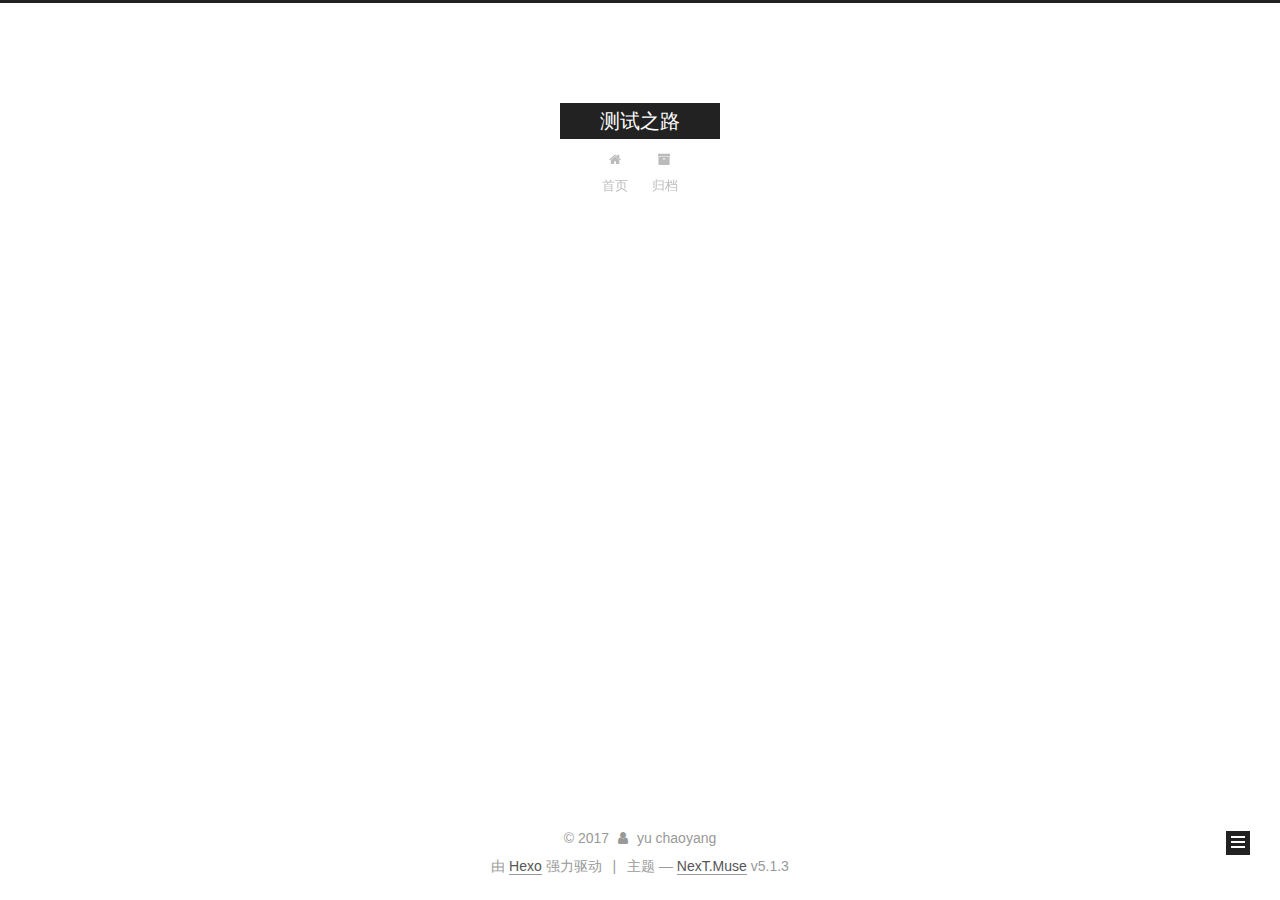
==== archives/index.html @ 09043f91 "Site updated: 2017-10-23 17:48:20" ====
<!DOCTYPE html>



  


<html class="theme-next muse use-motion" lang="zh-Hans">
<head>
  <meta charset="UTF-8"/>
<meta http-equiv="X-UA-Compatible" content="IE=edge" />
<meta name="viewport" content="width=device-width, initial-scale=1, maximum-scale=1"/>
<meta name="theme-color" content="#222">









<meta http-equiv="Cache-Control" content="no-transform" />
<meta http-equiv="Cache-Control" content="no-siteapp" />
















  
  
  <link href="/lib/fancybox/source/jquery.fancybox.css?v=2.1.5" rel="stylesheet" type="text/css" />







<link href="/lib/font-awesome/css/font-awesome.min.css?v=4.6.2" rel="stylesheet" type="text/css" />

<link href="/css/main.css?v=5.1.3" rel="stylesheet" type="text/css" />


  <link rel="apple-touch-icon" sizes="180x180" href="/images/apple-touch-icon-next.png?v=5.1.3">


  <link rel="icon" type="image/png" sizes="32x32" href="/images/favicon-32x32-next.png?v=5.1.3">


  <link rel="icon" type="image/png" sizes="16x16" href="/images/favicon-16x16-next.png?v=5.1.3">


  <link rel="mask-icon" href="/images/logo.svg?v=5.1.3" color="#222">





  <meta name="keywords" content="Hexo, NexT" />










<meta property="og:type" content="website">
<meta property="og:title" content="测试之路">
<meta property="og:url" content="https://ychaoyang.github.io/archives/index.html">
<meta property="og:site_name" content="测试之路">
<meta property="og:locale" content="zh-Hans">
<meta name="twitter:card" content="summary">
<meta name="twitter:title" content="测试之路">



<script type="text/javascript" id="hexo.configurations">
  var NexT = window.NexT || {};
  var CONFIG = {
    root: '/',
    scheme: 'Muse',
    version: '5.1.3',
    sidebar: {"position":"left","display":"post","offset":12,"b2t":false,"scrollpercent":false,"onmobile":false},
    fancybox: true,
    tabs: true,
    motion: {"enable":true,"async":false,"transition":{"post_block":"fadeIn","post_header":"slideDownIn","post_body":"slideDownIn","coll_header":"slideLeftIn","sidebar":"slideUpIn"}},
    duoshuo: {
      userId: '0',
      author: '博主'
    },
    algolia: {
      applicationID: '',
      apiKey: '',
      indexName: '',
      hits: {"per_page":10},
      labels: {"input_placeholder":"Search for Posts","hits_empty":"We didn't find any results for the search: ${query}","hits_stats":"${hits} results found in ${time} ms"}
    }
  };
</script>



  <link rel="canonical" href="https://ychaoyang.github.io/archives/"/>





  <title>归档 | 测试之路</title>
  








</head>

<body itemscope itemtype="http://schema.org/WebPage" lang="zh-Hans">

  
  
    
  

  <div class="container sidebar-position-left page-archive">
    <div class="headband"></div>

    <header id="header" class="header" itemscope itemtype="http://schema.org/WPHeader">
      <div class="header-inner"><div class="site-brand-wrapper">
  <div class="site-meta ">
    

    <div class="custom-logo-site-title">
      <a href="/"  class="brand" rel="start">
        <span class="logo-line-before"><i></i></span>
        <span class="site-title">测试之路</span>
        <span class="logo-line-after"><i></i></span>
      </a>
    </div>
      
        <p class="site-subtitle"></p>
      
  </div>

  <div class="site-nav-toggle">
    <button>
      <span class="btn-bar"></span>
      <span class="btn-bar"></span>
      <span class="btn-bar"></span>
    </button>
  </div>
</div>

<nav class="site-nav">
  

  
    <ul id="menu" class="menu">
      
        
        <li class="menu-item menu-item-home">
          <a href="/" rel="section">
            
              <i class="menu-item-icon fa fa-fw fa-home"></i> <br />
            
            首页
          </a>
        </li>
      
        
        <li class="menu-item menu-item-archives">
          <a href="/archives/" rel="section">
            
              <i class="menu-item-icon fa fa-fw fa-archive"></i> <br />
            
            归档
          </a>
        </li>
      

      
    </ul>
  

  
</nav>



 </div>
    </header>

    <main id="main" class="main">
      <div class="main-inner">
        <div class="content-wrap">
          <div id="content" class="content">
            

  
  
  
  <div class="post-block archive">
    <div id="posts" class="posts-collapse">
      <span class="archive-move-on"></span>

      <span class="archive-page-counter">
        
        
        
          
        
        嗯..! 目前共计 1 篇日志。 继续努力。
      </span>

      

        
        
        

        
          
          <div class="collection-title">
            <h1 class="archive-year" id="archive-year-2017">2017</h1>
          </div>
        
        

        

  <article class="post post-type-normal" itemscope itemtype="http://schema.org/Article">
    <header class="post-header">

      <h2 class="post-title">
        
            <a class="post-title-link" href="/2017/10/23/README/" itemprop="url">
              
                <span itemprop="name">AutoTest自动化测试框架</span>
              
            </a>
        
      </h2>

      <div class="post-meta">
        <time class="post-time" itemprop="dateCreated"
              datetime="2017-10-23T16:15:32+08:00"
              content="2017-10-23" >
          10-23
        </time>
      </div>

    </header>
  </article>



      

    </div>
  </div>
  
  
  

  



          </div>
          


          

        </div>
        
          
  
  <div class="sidebar-toggle">
    <div class="sidebar-toggle-line-wrap">
      <span class="sidebar-toggle-line sidebar-toggle-line-first"></span>
      <span class="sidebar-toggle-line sidebar-toggle-line-middle"></span>
      <span class="sidebar-toggle-line sidebar-toggle-line-last"></span>
    </div>
  </div>

  <aside id="sidebar" class="sidebar">
    
    <div class="sidebar-inner">

      

      

      <section class="site-overview-wrap sidebar-panel sidebar-panel-active">
        <div class="site-overview">
          <div class="site-author motion-element" itemprop="author" itemscope itemtype="http://schema.org/Person">
            
              <p class="site-author-name" itemprop="name">yu chaoyang</p>
              <p class="site-description motion-element" itemprop="description"></p>
          </div>

          <nav class="site-state motion-element">

            
              <div class="site-state-item site-state-posts">
              
                <a href="/archives/">
              
                  <span class="site-state-item-count">1</span>
                  <span class="site-state-item-name">日志</span>
                </a>
              </div>
            

            

            

          </nav>

          

          <div class="links-of-author motion-element">
            
          </div>

          
          

          
          

          

        </div>
      </section>

      

      

    </div>
  </aside>


        
      </div>
    </main>

    <footer id="footer" class="footer">
      <div class="footer-inner">
        <div class="copyright">&copy; <span itemprop="copyrightYear">2017</span>
  <span class="with-love">
    <i class="fa fa-user"></i>
  </span>
  <span class="author" itemprop="copyrightHolder">yu chaoyang</span>

  
</div>


  <div class="powered-by">由 <a class="theme-link" target="_blank" href="https://hexo.io">Hexo</a> 强力驱动</div>



  <span class="post-meta-divider">|</span>



  <div class="theme-info">主题 &mdash; <a class="theme-link" target="_blank" href="https://github.com/iissnan/hexo-theme-next">NexT.Muse</a> v5.1.3</div>




        







        
      </div>
    </footer>

    
      <div class="back-to-top">
        <i class="fa fa-arrow-up"></i>
        
      </div>
    

    

  </div>

  

<script type="text/javascript">
  if (Object.prototype.toString.call(window.Promise) !== '[object Function]') {
    window.Promise = null;
  }
</script>









  












  
  
    <script type="text/javascript" src="/lib/jquery/index.js?v=2.1.3"></script>
  

  
  
    <script type="text/javascript" src="/lib/fastclick/lib/fastclick.min.js?v=1.0.6"></script>
  

  
  
    <script type="text/javascript" src="/lib/jquery_lazyload/jquery.lazyload.js?v=1.9.7"></script>
  

  
  
    <script type="text/javascript" src="/lib/velocity/velocity.min.js?v=1.2.1"></script>
  

  
  
    <script type="text/javascript" src="/lib/velocity/velocity.ui.min.js?v=1.2.1"></script>
  

  
  
    <script type="text/javascript" src="/lib/fancybox/source/jquery.fancybox.pack.js?v=2.1.5"></script>
  


  


  <script type="text/javascript" src="/js/src/utils.js?v=5.1.3"></script>

  <script type="text/javascript" src="/js/src/motion.js?v=5.1.3"></script>



  
  

  

  


  <script type="text/javascript" src="/js/src/bootstrap.js?v=5.1.3"></script>



  


  




	





  





  












  





  

  

  
  

  

  

  

</body>
</html>
---- css/main.css ----
/* normalize.css v3.0.2 | MIT License | git.io/normalize */
html {
  font-family: sans-serif; /* 1 */
  -ms-text-size-adjust: 100%; /* 2 */
  -webkit-text-size-adjust: 100%; /* 2 */
}
body {
  margin: 0;
}
article,
aside,
details,
figcaption,
figure,
footer,
header,
hgroup,
main,
menu,
nav,
section,
summary {
  display: block;
}
audio,
canvas,
progress,
video {
  display: inline-block; /* 1 */
  vertical-align: baseline; /* 2 */
}
audio:not([controls]) {
  display: none;
  height: 0;
}
[hidden],
template {
  display: none;
}
a {
  background-color: transparent;
}
a:active,
a:hover {
  outline: 0;
}
abbr[title] {
  border-bottom: 1px dotted;
}
b,
strong {
  font-weight: bold;
}
dfn {
  font-style: italic;
}
h1 {
  font-size: 2em;
  margin: 0.67em 0;
}
mark {
  background: #ff0;
  color: #000;
}
small {
  font-size: 80%;
}
sub,
sup {
  font-size: 75%;
  line-height: 0;
  position: relative;
  vertical-align: baseline;
}
sup {
  top: -0.5em;
}
sub {
  bottom: -0.25em;
}
img {
  border: 0;
}
svg:not(:root) {
  overflow: hidden;
}
figure {
  margin: 1em 40px;
}
hr {
  -moz-box-sizing: content-box;
  box-sizing: content-box;
  height: 0;
}
pre {
  overflow: auto;
}
code,
kbd,
pre,
samp {
  font-family: monospace, monospace;
  font-size: 1em;
}
button,
input,
optgroup,
select,
textarea {
  color: inherit; /* 1 */
  font: inherit; /* 2 */
  margin: 0; /* 3 */
}
button {
  overflow: visible;
}
button,
select {
  text-transform: none;
}
button,
html input[type="button"],
input[type="reset"],
input[type="submit"] {
  -webkit-appearance: button; /* 2 */
  cursor: pointer; /* 3 */
}
button[disabled],
html input[disabled] {
  cursor: default;
}
button::-moz-focus-inner,
input::-moz-focus-inner {
  border: 0;
  padding: 0;
}
input {
  line-height: normal;
}
input[type="checkbox"],
input[type="radio"] {
  box-sizing: border-box; /* 1 */
  padding: 0; /* 2 */
}
input[type="number"]::-webkit-inner-spin-button,
input[type="number"]::-webkit-outer-spin-button {
  height: auto;
}
input[type="search"] {
  -webkit-appearance: textfield; /* 1 */
  -moz-box-sizing: content-box;
  -webkit-box-sizing: content-box; /* 2 */
  box-sizing: content-box;
}
input[type="search"]::-webkit-search-cancel-button,
input[type="search"]::-webkit-search-decoration {
  -webkit-appearance: none;
}
fieldset {
  border: 1px solid #c0c0c0;
  margin: 0 2px;
  padding: 0.35em 0.625em 0.75em;
}
legend {
  border: 0; /* 1 */
  padding: 0; /* 2 */
}
textarea {
  overflow: auto;
}
optgroup {
  font-weight: bold;
}
table {
  border-collapse: collapse;
  border-spacing: 0;
}
td,
th {
  padding: 0;
}
::selection {
  background: #262a30;
  color: #fff;
}
body {
  position: relative;
  font-family: 'Lato', "PingFang SC", "Microsoft YaHei", sans-serif;
  font-size: 14px;
  line-height: 2;
  color: #555;
  background: #fff;
}
@media (max-width: 767px) {
  body {
    padding-right: 0 !important;
  }
}
@media (min-width: 768px) and (max-width: 991px) {
  body {
    padding-right: 0 !important;
  }
}
@media (min-width: 1600px) {
  body {
    font-size: 16px;
  }
}
h1,
h2,
h3,
h4,
h5,
h6 {
  margin: 0;
  padding: 0;
  font-weight: bold;
  line-height: 1.5;
  font-family: 'Lato', "PingFang SC", "Microsoft YaHei", sans-serif;
}
h2,
h3,
h4,
h5,
h6 {
  margin: 20px 0 15px;
}
h1 {
  font-size: 22px;
}
@media (max-width: 767px) {
  h1 {
    font-size: 18px;
  }
}
h2 {
  font-size: 20px;
}
@media (max-width: 767px) {
  h2 {
    font-size: 16px;
  }
}
h3 {
  font-size: 18px;
}
@media (max-width: 767px) {
  h3 {
    font-size: 14px;
  }
}
h4 {
  font-size: 16px;
}
@media (max-width: 767px) {
  h4 {
    font-size: 12px;
  }
}
h5 {
  font-size: 14px;
}
@media (max-width: 767px) {
  h5 {
    font-size: 10px;
  }
}
h6 {
  font-size: 12px;
}
@media (max-width: 767px) {
  h6 {
    font-size: 8px;
  }
}
p {
  margin: 0 0 20px 0;
}
a {
  color: #555;
  text-decoration: none;
  outline: none;
  border-bottom: 1px solid #999;
  word-wrap: break-word;
}
a:hover {
  color: #222;
  border-bottom-color: #222;
}
blockquote {
  margin: 0;
  padding: 0;
}
img {
  display: block;
  margin: auto;
  max-width: 100%;
  height: auto;
}
hr {
  margin: 40px 0;
  height: 3px;
  border: none;
  background-color: #ddd;
  background-image: repeating-linear-gradient(-45deg, #fff, #fff 4px, transparent 4px, transparent 8px);
}
blockquote {
  padding: 0 15px;
  color: #666;
  border-left: 4px solid #ddd;
}
blockquote cite::before {
  content: "-";
  padding: 0 5px;
}
dt {
  font-weight: 700;
}
dd {
  margin: 0;
  padding: 0;
}
kbd {
  border: 1px solid #ccc;
  border-radius: 0.2em;
  box-shadow: 0.1em 0.1em 0.2em rgba(0,0,0,0.1);
  background-color: #f9f9f9;
  font-family: inherit;
  background-image: -webkit-linear-gradient(top, #eee, #fff, #eee);
  padding: 0.1em 0.3em;
  white-space: nowrap;
}
.text-left {
  text-align: left;
}
.text-center {
  text-align: center;
}
.text-right {
  text-align: right;
}
.text-justify {
  text-align: justify;
}
.text-nowrap {
  white-space: nowrap;
}
.text-lowercase {
  text-transform: lowercase;
}
.text-uppercase {
  text-transform: uppercase;
}
.text-capitalize {
  text-transform: capitalize;
}
.center-block {
  display: block;
  margin-left: auto;
  margin-right: auto;
}
.clearfix:before,
.clearfix:after {
  content: " ";
  display: table;
}
.clearfix:after {
  clear: both;
}
.pullquote {
  width: 45%;
}
.pullquote.left {
  float: left;
  margin-left: 5px;
  margin-right: 10px;
}
.pullquote.right {
  float: right;
  margin-left: 10px;
  margin-right: 5px;
}
.affix.affix.affix {
  position: fixed;
}
.translation {
  margin-top: -20px;
  font-size: 14px;
  color: #999;
}
.scrollbar-measure {
  width: 100px;
  height: 100px;
  overflow: scroll;
  position: absolute;
  top: -9999px;
}
.use-motion .motion-element {
  opacity: 0;
}
table {
  margin: 20px 0;
  width: 100%;
  border-collapse: collapse;
  border-spacing: 0;
  border: 1px solid #ddd;
  font-size: 14px;
  table-layout: fixed;
  word-wrap: break-all;
}
table>tbody>tr:nth-of-type(odd) {
  background-color: #f9f9f9;
}
table>tbody>tr:hover {
  background-color: #f5f5f5;
}
caption,
th,
td {
  padding: 8px;
  text-align: left;
  vertical-align: middle;
  font-weight: normal;
}
th,
td {
  border-bottom: 3px solid #ddd;
  border-right: 1px solid #eee;
}
th {
  padding-bottom: 10px;
  font-weight: 700;
}
td {
  border-bottom-width: 1px;
}
html,
body {
  height: 100%;
}
.container {
  position: relative;
  min-height: 100%;
}
.header-inner {
  margin: 0 auto;
  padding: 100px 0 70px;
  width: 700px;
}
@media (min-width: 1600px) {
  .container .header-inner {
    width: 900px;
  }
}
.main {
  padding-bottom: 150px;
}
.main-inner {
  margin: 0 auto;
  width: 700px;
}
@media (min-width: 1600px) {
  .container .main-inner {
    width: 900px;
  }
}
.footer {
  position: absolute;
  left: 0;
  bottom: 0;
  width: 100%;
  min-height: 50px;
}
.footer-inner {
  box-sizing: border-box;
  margin: 20px auto;
  width: 700px;
}
@media (min-width: 1600px) {
  .container .footer-inner {
    width: 900px;
  }
}
pre,
.highlight {
  overflow: auto;
  margin: 20px 0;
  padding: 0;
  font-size: 13px;
  color: #4d4d4c;
  background: #f7f7f7;
  line-height: 1.6;
}
pre,
code {
  font-family: consolas, Menlo, "PingFang SC", "Microsoft YaHei", monospace;
}
code {
  padding: 2px 4px;
  word-wrap: break-word;
  color: #555;
  background: #eee;
  border-radius: 3px;
  font-size: 13px;
}
pre {
  padding: 10px;
}
pre code {
  padding: 0;
  color: #4d4d4c;
  background: none;
  text-shadow: none;
}
.highlight {
  border-radius: 1px;
}
.highlight pre {
  border: none;
  margin: 0;
  padding: 10px 0;
}
.highlight table {
  margin: 0;
  width: auto;
  border: none;
}
.highlight td {
  border: none;
  padding: 0;
}
.highlight figcaption {
  font-size: 1em;
  color: #4d4d4c;
  line-height: 1em;
  margin-bottom: 1em;
}
.highlight figcaption:before,
.highlight figcaption:after {
  content: " ";
  display: table;
}
.highlight figcaption:after {
  clear: both;
}
.highlight figcaption a {
  float: right;
  color: #4d4d4c;
}
.highlight figcaption a:hover {
  border-bottom-color: #4d4d4c;
}
.highlight .gutter pre {
  padding-left: 10px;
  padding-right: 10px;
  color: #869194;
  text-align: right;
  background-color: #eff2f3;
}
.highlight .code pre {
  width: 100%;
  padding-left: 10px;
  padding-right: 10px;
  background-color: #f7f7f7;
}
.highlight .line {
  height: 20px;
}
.gutter {
  -webkit-user-select: none;
  -moz-user-select: none;
  -ms-user-select: none;
  user-select: none;
}
.gist table {
  width: auto;
}
.gist table td {
  border: none;
}
pre .deletion {
  background: #fdd;
}
pre .addition {
  background: #dfd;
}
pre .meta {
  color: #8959a8;
}
pre .comment {
  color: #8e908c;
}
pre .variable,
pre .attribute,
pre .tag,
pre .regexp,
pre .ruby .constant,
pre .xml .tag .title,
pre .xml .pi,
pre .xml .doctype,
pre .html .doctype,
pre .css .id,
pre .css .class,
pre .css .pseudo {
  color: #c82829;
}
pre .number,
pre .preprocessor,
pre .built_in,
pre .literal,
pre .params,
pre .constant,
pre .command {
  color: #f5871f;
}
pre .ruby .class .title,
pre .css .rules .attribute,
pre .string,
pre .value,
pre .inheritance,
pre .header,
pre .ruby .symbol,
pre .xml .cdata,
pre .special,
pre .number,
pre .formula {
  color: #718c00;
}
pre .title,
pre .css .hexcolor {
  color: #3e999f;
}
pre .function,
pre .python .decorator,
pre .python .title,
pre .ruby .function .title,
pre .ruby .title .keyword,
pre .perl .sub,
pre .javascript .title,
pre .coffeescript .title {
  color: #4271ae;
}
pre .keyword,
pre .javascript .function {
  color: #8959a8;
}
.full-image.full-image.full-image {
  border: none;
  max-width: 100%;
  width: auto;
  margin: 20px auto;
}
@media (min-width: 992px) {
  .full-image.full-image.full-image {
    max-width: none;
    width: 110%;
    margin: 25px -5%;
  }
}
.blockquote-center,
.page-home .post-type-quote blockquote,
.page-post-detail .post-type-quote blockquote {
  position: relative;
  margin: 40px 0;
  padding: 0;
  border-left: none;
  text-align: center;
}
.blockquote-center::before,
.page-home .post-type-quote blockquote::before,
.page-post-detail .post-type-quote blockquote::before,
.blockquote-center::after,
.page-home .post-type-quote blockquote::after,
.page-post-detail .post-type-quote blockquote::after {
  position: absolute;
  content: ' ';
  display: block;
  width: 100%;
  height: 24px;
  opacity: 0.2;
  background-repeat: no-repeat;
  background-position: 0 -6px;
  background-size: 22px 22px;
}
.blockquote-center::before,
.page-home .post-type-quote blockquote::before,
.page-post-detail .post-type-quote blockquote::before {
  top: -20px;
  background-image: url("../images/quote-l.svg");
  border-top: 1px solid #ccc;
}
.blockquote-center::after,
.page-home .post-type-quote blockquote::after,
.page-post-detail .post-type-quote blockquote::after {
  bottom: -20px;
  background-image: url("../images/quote-r.svg");
  border-bottom: 1px solid #ccc;
  background-position: 100% 8px;
}
.blockquote-center p,
.page-home .post-type-quote blockquote p,
.page-post-detail .post-type-quote blockquote p,
.blockquote-center div,
.page-home .post-type-quote blockquote div,
.page-post-detail .post-type-quote blockquote div {
  text-align: center;
}
.post .post-body .group-picture img {
  box-sizing: border-box;
  padding: 0 3px;
  border: none;
}
.post .group-picture-row {
  overflow: hidden;
  margin-top: 6px;
}
.post .group-picture-row:first-child {
  margin-top: 0;
}
.post .group-picture-column {
  float: left;
}
.page-post-detail .post-body .group-picture-column {
  float: none;
  margin-top: 10px;
  width: auto !important;
}
.page-post-detail .post-body .group-picture-column img {
  margin: 0 auto;
}
.page-archive .group-picture-container {
  overflow: hidden;
}
.page-archive .group-picture-row {
  float: left;
}
.page-archive .group-picture-row:first-child {
  margin-top: 6px;
}
.page-archive .group-picture-column {
  max-width: 150px;
  max-height: 150px;
}
.post-body .note {
  position: relative;
  padding: 15px;
  margin-bottom: 20px;
  border: 1px solid #eee;
  border-left-width: 5px;
  border-radius: 3px;
}
.post-body .note h2,
.post-body .note h3,
.post-body .note h4,
.post-body .note h5,
.post-body .note h6 {
  margin-top: 0;
  margin-bottom: 0;
  border-bottom: initial;
  padding-top: 0 !important;
}
.post-body .note p:first-child,
.post-body .note ul:first-child,
.post-body .note ol:first-child,
.post-body .note table:first-child,
.post-body .note pre:first-child,
.post-body .note blockquote:first-child {
  margin-top: 0;
}
.post-body .note p:last-child,
.post-body .note ul:last-child,
.post-body .note ol:last-child,
.post-body .note table:last-child,
.post-body .note pre:last-child,
.post-body .note blockquote:last-child {
  margin-bottom: 0;
}
.post-body .note.default {
  border-left-color: #777;
}
.post-body .note.default h2,
.post-body .note.default h3,
.post-body .note.default h4,
.post-body .note.default h5,
.post-body .note.default h6 {
  color: #777;
}
.post-body .note.primary {
  border-left-color: #6f42c1;
}
.post-body .note.primary h2,
.post-body .note.primary h3,
.post-body .note.primary h4,
.post-body .note.primary h5,
.post-body .note.primary h6 {
  color: #6f42c1;
}
.post-body .note.info {
  border-left-color: #428bca;
}
.post-body .note.info h2,
.post-body .note.info h3,
.post-body .note.info h4,
.post-body .note.info h5,
.post-body .note.info h6 {
  color: #428bca;
}
.post-body .note.success {
  border-left-color: #5cb85c;
}
.post-body .note.success h2,
.post-body .note.success h3,
.post-body .note.success h4,
.post-body .note.success h5,
.post-body .note.success h6 {
  color: #5cb85c;
}
.post-body .note.warning {
  border-left-color: #f0ad4e;
}
.post-body .note.warning h2,
.post-body .note.warning h3,
.post-body .note.warning h4,
.post-body .note.warning h5,
.post-body .note.warning h6 {
  color: #f0ad4e;
}
.post-body .note.danger {
  border-left-color: #d9534f;
}
.post-body .note.danger h2,
.post-body .note.danger h3,
.post-body .note.danger h4,
.post-body .note.danger h5,
.post-body .note.danger h6 {
  color: #d9534f;
}
.post-body .label {
  display: inline;
  padding: 0 2px;
  white-space: nowrap;
}
.post-body .label.default {
  background-color: #f0f0f0;
}
.post-body .label.primary {
  background-color: #efe6f7;
}
.post-body .label.info {
  background-color: #e5f2f8;
}
.post-body .label.success {
  background-color: #e7f4e9;
}
.post-body .label.warning {
  background-color: #fcf6e1;
}
.post-body .label.danger {
  background-color: #fae8eb;
}
.post-body .tabs {
  position: relative;
  display: block;
  margin-bottom: 20px;
  padding-top: 10px;
}
.post-body .tabs ul.nav-tabs {
  margin: 0;
  padding: 0;
  display: flex;
  margin-bottom: -1px;
}
@media (max-width: 413px) {
  .post-body .tabs ul.nav-tabs {
    display: block;
    margin-bottom: 5px;
  }
}
.post-body .tabs ul.nav-tabs li.tab {
  list-style-type: none !important;
  margin: 0 0.25em 0 0;
  border-top: 3px solid transparent;
  border-left: 1px solid transparent;
  border-right: 1px solid transparent;
}
@media (max-width: 413px) {
  .post-body .tabs ul.nav-tabs li.tab {
    margin: initial;
    border-top: 1px solid transparent;
    border-left: 3px solid transparent;
    border-right: 1px solid transparent;
    border-bottom: 1px solid transparent;
  }
}
.post-body .tabs ul.nav-tabs li.tab a {
  outline: 0;
  border-bottom: initial;
  display: block;
  line-height: 1.8em;
  padding: 0.25em 0.75em;
  transition-duration: 0.2s;
  transition-timing-function: ease-out;
  transition-delay: 0s;
}
.post-body .tabs ul.nav-tabs li.tab a i {
  width: 1.285714285714286em;
}
.post-body .tabs ul.nav-tabs li.tab.active {
  border-top: 3px solid #fc6423;
  border-left: 1px solid #ddd;
  border-right: 1px solid #ddd;
  background-color: #fff;
}
@media (max-width: 413px) {
  .post-body .tabs ul.nav-tabs li.tab.active {
    border-top: 1px solid #ddd;
    border-left: 3px solid #fc6423;
    border-right: 1px solid #ddd;
    border-bottom: 1px solid #ddd;
  }
}
.post-body .tabs ul.nav-tabs li.tab.active a {
  cursor: default;
  color: #555;
}
.post-body .tabs .tab-content {
  background-color: #fff;
}
.post-body .tabs .tab-content .tab-pane {
  border: 1px solid #ddd;
  padding: 20px 20px 0 20px;
}
.post-body .tabs .tab-content .tab-pane:not(.active) {
  display: none !important;
}
.post-body .tabs .tab-content .tab-pane.active {
  display: block !important;
}
.btn {
  display: inline-block;
  padding: 0 20px;
  font-size: 14px;
  color: #fff;
  background: #222;
  border: 2px solid #222;
  text-decoration: none;
  border-radius: 0;
  transition-property: background-color;
  transition-duration: 0.2s;
  transition-timing-function: ease-in-out;
  transition-delay: 0s;
  line-height: 2;
}
.btn:hover {
  border-color: #222;
  color: #222;
  background: #fff;
}
.btn +.btn {
  margin: 0 0 8px 8px;
}
.btn .fa-fw {
  width: 1.285714285714286em;
  text-align: left;
}
.btn-bar {
  display: block;
  width: 22px;
  height: 2px;
  background: #555;
  border-radius: 1px;
}
.btn-bar+.btn-bar {
  margin-top: 4px;
}
.pagination {
  margin: 120px 0 40px;
  text-align: center;
  border-top: 1px solid #eee;
}
.page-number-basic,
.pagination .prev,
.pagination .next,
.pagination .page-number,
.pagination .space {
  display: inline-block;
  position: relative;
  top: -1px;
  margin: 0 10px;
  padding: 0 11px;
}
@media (max-width: 767px) {
  .page-number-basic,
  .pagination .prev,
  .pagination .next,
  .pagination .page-number,
  .pagination .space {
    margin: 0 5px;
  }
}
.pagination .prev,
.pagination .next,
.pagination .page-number {
  border-bottom: 0;
  border-top: 1px solid #eee;
  transition-property: border-color;
  transition-duration: 0.2s;
  transition-timing-function: ease-in-out;
  transition-delay: 0s;
}
.pagination .prev:hover,
.pagination .next:hover,
.pagination .page-number:hover {
  border-top-color: #222;
}
.pagination .space {
  padding: 0;
  margin: 0;
}
.pagination .prev {
  margin-left: 0;
}
.pagination .next {
  margin-right: 0;
}
.pagination .page-number.current {
  color: #fff;
  background: #ccc;
  border-top-color: #ccc;
}
@media (max-width: 767px) {
  .pagination {
    border-top: none;
  }
  .pagination .prev,
  .pagination .next,
  .pagination .page-number {
    margin-bottom: 10px;
    border-top: 0;
    border-bottom: 1px solid #eee;
    padding: 0 10px;
  }
  .pagination .prev:hover,
  .pagination .next:hover,
  .pagination .page-number:hover {
    border-bottom-color: #222;
  }
}
.comments {
  margin: 60px 20px 0;
}
.tag-cloud {
  text-align: center;
}
.tag-cloud a {
  display: inline-block;
  margin: 10px;
}
.back-to-top {
  box-sizing: border-box;
  position: fixed;
  bottom: -100px;
  right: 30px;
  z-index: 1050;
  padding: 0 6px;
  width: 24px;
  background: #222;
  font-size: 12px;
  opacity: 1;
  color: #fff;
  cursor: pointer;
  text-align: center;
  -webkit-transform: translateZ(0);
  transition-property: bottom;
  transition-duration: 0.2s;
  transition-timing-function: ease-in-out;
  transition-delay: 0s;
}
@media (min-width: 768px) and (max-width: 991px) {
  .back-to-top {
    display: none !important;
  }
}
@media (max-width: 767px) {
  .back-to-top {
    display: none !important;
  }
}
.back-to-top.back-to-top-on {
  bottom: 19px;
}
.header {
  background: transparent;
}
.header-inner {
  position: relative;
}
.headband {
  height: 3px;
  background: #222;
}
.site-meta {
  margin: 0;
  text-align: center;
}
@media (max-width: 767px) {
  .site-meta {
    text-align: center;
  }
}
.brand {
  position: relative;
  display: inline-block;
  padding: 0 40px;
  color: #fff;
  background: #222;
  border-bottom: none;
}
.brand:hover {
  color: #fff;
}
.logo {
  display: inline-block;
  margin-right: 5px;
  line-height: 36px;
  vertical-align: top;
}
.site-title {
  display: inline-block;
  vertical-align: top;
  line-height: 36px;
  font-size: 20px;
  font-weight: normal;
  font-family: 'Lato', "PingFang SC", "Microsoft YaHei", sans-serif;
}
.site-subtitle {
  margin-top: 10px;
  font-size: 13px;
  color: #999;
}
.use-motion .brand {
  opacity: 0;
}
.use-motion .logo,
.use-motion .site-title,
.use-motion .site-subtitle {
  opacity: 0;
  position: relative;
  top: -10px;
}
.site-nav-toggle {
  display: none;
  position: absolute;
  top: 10px;
  left: 10px;
}
@media (max-width: 767px) {
  .site-nav-toggle {
    display: block;
  }
}
.site-nav-toggle button {
  margin-top: 2px;
  padding: 9px 10px;
  background: transparent;
  border: none;
}
@media (max-width: 767px) {
  .site-nav {
    display: none;
    margin: 0 -10px;
    padding: 0 10px;
    clear: both;
    border-top: 1px solid #ddd;
  }
}
@media (min-width: 768px) and (max-width: 991px) {
  .site-nav {
    display: block !important;
  }
}
@media (min-width: 992px) {
  .site-nav {
    display: block !important;
  }
}
.menu {
  margin-top: 20px;
  padding-left: 0;
  text-align: center;
}
.menu .menu-item {
  display: inline-block;
  margin: 0 10px;
  list-style: none;
}
@media screen and (max-width: 767px) {
  .menu .menu-item {
    margin-top: 10px;
  }
}
.menu .menu-item a {
  display: block;
  font-size: 13px;
  line-height: inherit;
  border-bottom: 1px solid transparent;
  transition-property: border-color;
  transition-duration: 0.2s;
  transition-timing-function: ease-in-out;
  transition-delay: 0s;
}
.menu .menu-item a:hover {
  border-bottom-color: #222;
}
.menu .menu-item .fa {
  margin-right: 5px;
}
.use-motion .menu-item {
  opacity: 0;
}
.post-body {
  font-family: 'Lato', "PingFang SC", "Microsoft YaHei", sans-serif;
}
@media (max-width: 767px) {
  .post-body {
    word-break: break-word;
  }
}
.post-body .fancybox img {
  display: block !important;
  margin: 0 auto;
  cursor: pointer;
  cursor: zoom-in;
  cursor: -webkit-zoom-in;
}
.post-body .image-caption,
.post-body .figure .caption {
  margin: -20px auto 15px;
  text-align: center;
  font-size: 14px;
  color: #999;
  font-weight: bold;
  line-height: 1;
}
.post-sticky-flag {
  display: inline-block;
  font-size: 16px;
  -ms-transform: rotate(30deg);
  -webkit-transform: rotate(30deg);
  -moz-transform: rotate(30deg);
  -ms-transform: rotate(30deg);
  -o-transform: rotate(30deg);
  transform: rotate(30deg);
}
.use-motion .post-block,
.use-motion .pagination,
.use-motion .comments {
  opacity: 0;
}
.use-motion .post-header {
  opacity: 0;
}
.use-motion .post-body {
  opacity: 0;
}
.use-motion .collection-title {
  opacity: 0;
}
.posts-expand {
  padding-top: 40px;
}
@media (max-width: 767px) {
  .posts-expand {
    margin: 0 20px;
  }
  .post-body pre .gutter pre {
    padding-right: 10px;
  }
  .post-body .highlight {
    margin-left: 0px;
    margin-right: 0px;
    padding: 0;
  }
  .post-body .highlight .gutter pre {
    padding-right: 10px;
  }
}
@media (min-width: 992px) {
  .posts-expand .post-body {
    text-align: justify;
  }
}
.posts-expand .post-body h2,
.posts-expand .post-body h3,
.posts-expand .post-body h4,
.posts-expand .post-body h5,
.posts-expand .post-body h6 {
  padding-top: 10px;
}
.posts-expand .post-body h2 .header-anchor,
.posts-expand .post-body h3 .header-anchor,
.posts-expand .post-body h4 .header-anchor,
.posts-expand .post-body h5 .header-anchor,
.posts-expand .post-body h6 .header-anchor {
  float: right;
  margin-left: 10px;
  color: #ccc;
  border-bottom-style: none;
  visibility: hidden;
}
.posts-expand .post-body h2 .header-anchor:hover,
.posts-expand .post-body h3 .header-anchor:hover,
.posts-expand .post-body h4 .header-anchor:hover,
.posts-expand .post-body h5 .header-anchor:hover,
.posts-expand .post-body h6 .header-anchor:hover {
  color: inherit;
}
.posts-expand .post-body h2:hover .header-anchor,
.posts-expand .post-body h3:hover .header-anchor,
.posts-expand .post-body h4:hover .header-anchor,
.posts-expand .post-body h5:hover .header-anchor,
.posts-expand .post-body h6:hover .header-anchor {
  visibility: visible;
}
.posts-expand .post-body ul li {
  list-style: circle;
}
.posts-expand .post-body img {
  box-sizing: border-box;
  margin: auto;
  padding: 3px;
  border: 1px solid #ddd;
}
.posts-expand .post-body .fancybox img {
  margin: 0 auto 25px;
}
@media (max-width: 767px) {
  .posts-collapse {
    margin: 0 20px;
  }
  .posts-collapse .post-title,
  .posts-collapse .post-meta {
    display: block;
    width: auto;
    text-align: left;
  }
}
.posts-collapse {
  position: relative;
  z-index: 1010;
  margin-left: 55px;
}
.posts-collapse::after {
  content: " ";
  position: absolute;
  top: 20px;
  left: 0;
  margin-left: -2px;
  width: 4px;
  height: 100%;
  background: #f5f5f5;
  z-index: -1;
}
@media (max-width: 767px) {
  .posts-collapse {
    margin: 0 20px;
  }
}
.posts-collapse .collection-title {
  position: relative;
  margin: 60px 0;
}
.posts-collapse .collection-title h1,
.posts-collapse .collection-title h2 {
  margin-left: 20px;
}
.posts-collapse .collection-title small {
  color: #bbb;
  margin-left: 5px;
}
.posts-collapse .collection-title::before {
  content: " ";
  position: absolute;
  left: 0;
  top: 50%;
  margin-left: -4px;
  margin-top: -4px;
  width: 8px;
  height: 8px;
  background: #bbb;
  border-radius: 50%;
}
.posts-collapse .post {
  margin: 30px 0;
}
.posts-collapse .post-header {
  position: relative;
  transition-duration: 0.2s;
  transition-timing-function: ease-in-out;
  transition-delay: 0s;
  transition-property: border;
  border-bottom: 1px dashed #ccc;
}
.posts-collapse .post-header::before {
  content: " ";
  position: absolute;
  left: 0;
  top: 12px;
  width: 6px;
  height: 6px;
  margin-left: -4px;
  background: #bbb;
  border-radius: 50%;
  border: 1px solid #fff;
  transition-duration: 0.2s;
  transition-timing-function: ease-in-out;
  transition-delay: 0s;
  transition-property: background;
}
.posts-collapse .post-header:hover {
  border-bottom-color: #666;
}
.posts-collapse .post-header:hover::before {
  background: #222;
}
.posts-collapse .post-meta {
  position: absolute;
  font-size: 12px;
  left: 20px;
  top: 5px;
}
.posts-collapse .post-comments-count {
  display: none;
}
.posts-collapse .post-title {
  margin-left: 60px;
  font-size: 16px;
  font-weight: normal;
  line-height: inherit;
}
.posts-collapse .post-title::after {
  margin-left: 3px;
  opacity: 0.6;
}
.posts-collapse .post-title a {
  color: #666;
  border-bottom: none;
}
.page-home .post-type-quote .post-header,
.page-post-detail .post-type-quote .post-header,
.page-home .post-type-quote .post-tags,
.page-post-detail .post-type-quote .post-tags {
  display: none;
}
.posts-expand .post-title {
  text-align: center;
  word-break: break-word;
  font-weight: 400;
}
.posts-expand .post-title-link {
  display: inline-block;
  position: relative;
  color: #555;
  border-bottom: none;
  line-height: 1.2;
  vertical-align: top;
}
.posts-expand .post-title-link::before {
  content: "";
  position: absolute;
  width: 100%;
  height: 2px;
  bottom: 0;
  left: 0;
  background-color: #000;
  visibility: hidden;
  -webkit-transform: scaleX(0);
  -moz-transform: scaleX(0);
  -ms-transform: scaleX(0);
  -o-transform: scaleX(0);
  transform: scaleX(0);
  transition-duration: 0.2s;
  transition-timing-function: ease-in-out;
  transition-delay: 0s;
}
.posts-expand .post-title-link:hover::before {
  visibility: visible;
  -webkit-transform: scaleX(1);
  -moz-transform: scaleX(1);
  -ms-transform: scaleX(1);
  -o-transform: scaleX(1);
  transform: scaleX(1);
}
.posts-expand .post-title-link .fa {
  font-size: 16px;
}
.posts-expand .post-meta {
  margin: 3px 0 60px 0;
  color: #999;
  font-family: 'Lato', "PingFang SC", "Microsoft YaHei", sans-serif;
  font-size: 12px;
  text-align: center;
}
.posts-expand .post-meta .post-category-list {
  display: inline-block;
  margin: 0;
  padding: 3px;
}
.posts-expand .post-meta .post-category-list-link {
  color: #999;
}
.posts-expand .post-meta .post-description {
  font-size: 14px;
  margin-top: 2px;
}
.post-meta-divider {
  margin: 0 0.5em;
}
.post-meta-item-icon {
  margin-right: 3px;
}
@media (min-width: 768px) and (max-width: 991px) {
  .post-meta-item-icon {
    display: inline-block;
  }
}
@media (max-width: 767px) {
  .post-meta-item-icon {
    display: inline-block;
  }
}
@media (min-width: 768px) and (max-width: 991px) {
  .post-meta-item-text {
    display: none;
  }
}
@media (max-width: 767px) {
  .post-meta-item-text {
    display: none;
  }
}
@media (max-width: 767px) {
  .posts-expand .post-comments-count {
    display: none;
  }
}
.post-button {
  margin-top: 40px;
}
.posts-expand .post-tags {
  margin-top: 40px;
  text-align: center;
}
.posts-expand .post-tags a {
  display: inline-block;
  margin-right: 10px;
  font-size: 13px;
}
.post-nav {
  display: table;
  margin-top: 15px;
  width: 100%;
  border-top: 1px solid #eee;
}
.post-nav-divider {
  display: table-cell;
  width: 10%;
}
.post-nav-item {
  display: table-cell;
  padding: 10px 0 0 0;
  width: 45%;
  vertical-align: top;
}
.post-nav-item a {
  position: relative;
  display: block;
  line-height: 25px;
  font-size: 14px;
  color: #555;
  border-bottom: none;
}
.post-nav-item a:hover {
  color: #222;
  border-bottom: none;
}
.post-nav-item a:active {
  top: 2px;
}
.post-nav-item .fa {
  position: absolute;
  top: 8px;
  left: 0;
  font-size: 12px;
}
.post-nav-next a {
  padding-left: 15px;
}
.post-nav-prev {
  text-align: right;
}
.post-nav-prev a {
  padding-right: 15px;
}
.post-nav-prev .fa {
  right: 0;
  left: auto;
}
.posts-expand .post-eof {
  display: block;
  margin: 80px auto 60px;
  width: 8%;
  height: 1px;
  background: #ccc;
  text-align: center;
}
.post:last-child .post-eof.post-eof.post-eof {
  display: none;
}
.post-gallery {
  display: table;
  table-layout: fixed;
  width: 100%;
  border-collapse: separate;
}
.post-gallery-row {
  display: table-row;
}
.post-gallery .post-gallery-img {
  display: table-cell;
  text-align: center;
  vertical-align: middle;
  border: none;
}
.post-gallery .post-gallery-img img {
  max-width: 100%;
  max-height: 100%;
  border: none;
}
.fancybox-close,
.fancybox-close:hover {
  border: none;
}
.rtl.post-body p,
.rtl.post-body a,
.rtl.post-body h1,
.rtl.post-body h2,
.rtl.post-body h3,
.rtl.post-body h4,
.rtl.post-body h5,
.rtl.post-body h6,
.rtl.post-body li,
.rtl.post-body ul,
.rtl.post-body ol {
  direction: rtl;
  font-family: UKIJ Ekran;
}
.rtl.post-title {
  font-family: UKIJ Ekran;
}
.sidebar {
  position: fixed;
  right: 0;
  top: 0;
  bottom: 0;
  width: 0;
  z-index: 1040;
  box-shadow: inset 0 2px 6px #000;
  background: #222;
  -webkit-transform: translateZ(0);
}
.sidebar a {
  color: #999;
  border-bottom-color: #555;
}
.sidebar a:hover {
  color: #eee;
}
@media (min-width: 768px) and (max-width: 991px) {
  .sidebar {
    display: none !important;
  }
}
@media (max-width: 767px) {
  .sidebar {
    display: none !important;
  }
}
.sidebar-inner {
  position: relative;
  padding: 20px 10px;
  color: #999;
  text-align: center;
}
.site-overview-wrap {
  overflow: hidden;
}
.site-overview {
  overflow-y: auto;
  overflow-x: hidden;
}
.sidebar-toggle {
  position: fixed;
  right: 30px;
  bottom: 45px;
  width: 14px;
  height: 14px;
  padding: 5px;
  background: #222;
  line-height: 0;
  z-index: 1050;
  cursor: pointer;
  -webkit-transform: translateZ(0);
}
@media (min-width: 768px) and (max-width: 991px) {
  .sidebar-toggle {
    display: none !important;
  }
}
@media (max-width: 767px) {
  .sidebar-toggle {
    display: none !important;
  }
}
.sidebar-toggle-line {
  position: relative;
  display: inline-block;
  vertical-align: top;
  height: 2px;
  width: 100%;
  background: #fff;
  margin-top: 3px;
}
.sidebar-toggle-line:first-child {
  margin-top: 0;
}
.site-author-image {
  display: block;
  margin: 0 auto;
  padding: 2px;
  max-width: 96px;
  height: auto;
  border: 2px solid #333;
}
.site-author-name {
  margin: 5px 0 0;
  text-align: center;
  color: #f5f5f5;
  font-weight: normal;
}
.site-description {
  margin-top: 5px;
  text-align: center;
  font-size: 14px;
  color: #999;
}
.site-state {
  overflow: hidden;
  line-height: 1.4;
  white-space: nowrap;
  text-align: center;
}
.site-state-item {
  display: inline-block;
  padding: 0 15px;
  border-left: 1px solid #333;
}
.site-state-item:first-child {
  border-left: none;
}
.site-state-item a {
  border-bottom: none;
}
.site-state-item-count {
  display: block;
  text-align: center;
  color: inherit;
  font-weight: 600;
  font-size: 18px;
}
.site-state-item-name {
  font-size: 13px;
  color: inherit;
}
.feed-link {
  margin-top: 20px;
}
.feed-link a {
  display: inline-block;
  padding: 0 15px;
  color: #fc6423;
  border: 1px solid #fc6423;
  border-radius: 4px;
}
.feed-link a i {
  color: #fc6423;
  font-size: 14px;
}
.feed-link a:hover {
  color: #fff;
  background: #fc6423;
}
.feed-link a:hover i {
  color: #fff;
}
.links-of-author {
  margin-top: 20px;
}
.links-of-author a {
  display: inline-block;
  vertical-align: middle;
  margin-right: 10px;
  margin-bottom: 10px;
  border-bottom-color: #555;
  font-size: 13px;
}
.links-of-author a:before {
  display: inline-block;
  vertical-align: middle;
  margin-right: 3px;
  content: " ";
  width: 4px;
  height: 4px;
  border-radius: 50%;
  background: #263ec7;
}
.links-of-blogroll {
  font-size: 13px;
}
.links-of-blogroll-title {
  margin-top: 20px;
  font-size: 14px;
  font-weight: 600;
}
.links-of-blogroll-list {
  margin: 0;
  padding: 0;
  list-style: none;
}
.links-of-blogroll-item {
  padding: 2px 10px;
}
.links-of-blogroll-item a {
  max-width: 280px;
  box-sizing: border-box;
  display: inline-block;
  overflow: hidden;
  white-space: nowrap;
  text-overflow: ellipsis;
}
.sidebar-nav {
  margin: 0 0 20px;
  padding-left: 0;
}
.sidebar-nav li {
  display: inline-block;
  cursor: pointer;
  border-bottom: 1px solid transparent;
  font-size: 14px;
  color: #555;
}
.sidebar-nav li:hover {
  color: #f5f5f5;
}
.page-post-detail .sidebar-nav-toc {
  padding: 0 5px;
}
.page-post-detail .sidebar-nav-overview {
  margin-left: 10px;
}
.sidebar-nav .sidebar-nav-active {
  color: #87daff;
  border-bottom-color: #87daff;
}
.sidebar-nav .sidebar-nav-active:hover {
  color: #87daff;
}
.sidebar-panel {
  display: none;
}
.sidebar-panel-active {
  display: block;
}
.post-toc-empty {
  font-size: 14px;
  color: #666;
}
.post-toc-wrap {
  overflow: hidden;
}
.post-toc {
  overflow: auto;
}
.post-toc ol {
  margin: 0;
  padding: 0 2px 5px 10px;
  text-align: left;
  list-style: none;
  font-size: 14px;
}
.post-toc ol > ol {
  padding-left: 0;
}
.post-toc ol a {
  transition-duration: 0.2s;
  transition-timing-function: ease-in-out;
  transition-delay: 0s;
  transition-property: all;
  color: #999;
  border-bottom-color: #555;
}
.post-toc ol a:hover {
  color: #ccc;
  border-bottom-color: #ccc;
}
.post-toc .nav-item {
  overflow: hidden;
  text-overflow: ellipsis;
  white-space: nowrap;
  line-height: 1.8;
}
.post-toc .nav .nav-child {
  display: none;
}
.post-toc .nav .active > .nav-child {
  display: block;
}
.post-toc .nav .active-current > .nav-child {
  display: block;
}
.post-toc .nav .active-current > .nav-child > .nav-item {
  display: block;
}
.post-toc .nav .active > a {
  color: #87daff;
  border-bottom-color: #87daff;
}
.post-toc .nav .active-current > a {
  color: #87daff;
}
.post-toc .nav .active-current > a:hover {
  color: #87daff;
}
.footer {
  font-size: 14px;
  color: #999;
}
.footer img {
  border: none;
}
.footer-inner {
  text-align: center;
}
.with-love {
  display: inline-block;
  margin: 0 5px;
}
.powered-by,
.theme-info {
  display: inline-block;
}
.cc-license {
  margin-top: 10px;
  text-align: center;
}
.cc-license .cc-opacity {
  opacity: 0.7;
  border-bottom: none;
}
.cc-license .cc-opacity:hover {
  opacity: 0.9;
}
.cc-license img {
  display: inline-block;
}
.theme-next #ds-thread #ds-reset {
  color: #555;
}
.theme-next #ds-thread #ds-reset .ds-replybox {
  margin-bottom: 30px;
}
.theme-next #ds-thread #ds-reset .ds-replybox .ds-avatar,
.theme-next #ds-reset .ds-avatar img {
  box-shadow: none;
}
.theme-next #ds-thread #ds-reset .ds-textarea-wrapper {
  border-color: #c7d4e1;
  background: none;
  border-top-right-radius: 3px;
  border-top-left-radius: 3px;
}
.theme-next #ds-thread #ds-reset .ds-textarea-wrapper textarea {
  height: 60px;
}
.theme-next #ds-reset .ds-rounded-top {
  border-radius: 0;
}
.theme-next #ds-thread #ds-reset .ds-post-toolbar {
  box-sizing: border-box;
  border: 1px solid #c7d4e1;
  background: #f6f8fa;
}
.theme-next #ds-thread #ds-reset .ds-post-options {
  height: 40px;
  border: none;
  background: none;
}
.theme-next #ds-thread #ds-reset .ds-toolbar-buttons {
  top: 11px;
}
.theme-next #ds-thread #ds-reset .ds-sync {
  top: 5px;
}
.theme-next #ds-thread #ds-reset .ds-post-button {
  top: 4px;
  right: 5px;
  width: 90px;
  height: 30px;
  border: 1px solid #c5ced7;
  border-radius: 3px;
  background-image: linear-gradient(#fbfbfc, #f5f7f9);
  color: #60676d;
}
.theme-next #ds-thread #ds-reset .ds-post-button:hover {
  background-position: 0 -30px;
  color: #60676d;
}
.theme-next #ds-thread #ds-reset .ds-comments-info {
  padding: 10px 0;
}
.theme-next #ds-thread #ds-reset .ds-sort {
  display: none;
}
.theme-next #ds-thread #ds-reset li.ds-tab a.ds-current {
  border: none;
  background: #f6f8fa;
  color: #60676d;
}
.theme-next #ds-thread #ds-reset li.ds-tab a.ds-current:hover {
  background-color: #e9f0f7;
  color: #60676d;
}
.theme-next #ds-thread #ds-reset li.ds-tab a {
  border-radius: 2px;
  padding: 5px;
}
.theme-next #ds-thread #ds-reset .ds-login-buttons p {
  color: #999;
  line-height: 36px;
}
.theme-next #ds-thread #ds-reset .ds-login-buttons .ds-service-list li {
  height: 28px;
}
.theme-next #ds-thread #ds-reset .ds-service-list a {
  background: none;
  padding: 5px;
  border: 1px solid;
  border-radius: 3px;
  text-align: center;
}
.theme-next #ds-thread #ds-reset .ds-service-list a:hover {
  color: #fff;
  background: #666;
}
.theme-next #ds-thread #ds-reset .ds-service-list .ds-weibo {
  color: #fc9b00;
  border-color: #fc9b00;
}
.theme-next #ds-thread #ds-reset .ds-service-list .ds-weibo:hover {
  background: #fc9b00;
}
.theme-next #ds-thread #ds-reset .ds-service-list .ds-qq {
  color: #60a3ec;
  border-color: #60a3ec;
}
.theme-next #ds-thread #ds-reset .ds-service-list .ds-qq:hover {
  background: #60a3ec;
}
.theme-next #ds-thread #ds-reset .ds-service-list .ds-renren {
  color: #2e7ac4;
  border-color: #2e7ac4;
}
.theme-next #ds-thread #ds-reset .ds-service-list .ds-renren:hover {
  background: #2e7ac4;
}
.theme-next #ds-thread #ds-reset .ds-service-list .ds-douban {
  color: #37994c;
  border-color: #37994c;
}
.theme-next #ds-thread #ds-reset .ds-service-list .ds-douban:hover {
  background: #37994c;
}
.theme-next #ds-thread #ds-reset .ds-service-list .ds-kaixin {
  color: #fef20d;
  border-color: #fef20d;
}
.theme-next #ds-thread #ds-reset .ds-service-list .ds-kaixin:hover {
  background: #fef20d;
}
.theme-next #ds-thread #ds-reset .ds-service-list .ds-netease {
  color: #f00;
  border-color: #f00;
}
.theme-next #ds-thread #ds-reset .ds-service-list .ds-netease:hover {
  background: #f00;
}
.theme-next #ds-thread #ds-reset .ds-service-list .ds-sohu {
  color: #ffcb05;
  border-color: #ffcb05;
}
.theme-next #ds-thread #ds-reset .ds-service-list .ds-sohu:hover {
  background: #ffcb05;
}
.theme-next #ds-thread #ds-reset .ds-service-list .ds-baidu {
  color: #2831e0;
  border-color: #2831e0;
}
.theme-next #ds-thread #ds-reset .ds-service-list .ds-baidu:hover {
  background: #2831e0;
}
.theme-next #ds-thread #ds-reset .ds-service-list .ds-google {
  color: #166bec;
  border-color: #166bec;
}
.theme-next #ds-thread #ds-reset .ds-service-list .ds-google:hover {
  background: #166bec;
}
.theme-next #ds-thread #ds-reset .ds-service-list .ds-weixin {
  color: #00ce0d;
  border-color: #00ce0d;
}
.theme-next #ds-thread #ds-reset .ds-service-list .ds-weixin:hover {
  background: #00ce0d;
}
.theme-next #ds-thread #ds-reset .ds-service-list .ds-more-services {
  border: none;
}
.theme-next #ds-thread #ds-reset .ds-service-list .ds-more-services:hover {
  background: none;
}
.theme-next #ds-reset .duoshuo-ua-admin {
  display: inline-block;
  color: #f00;
}
.theme-next #ds-reset .duoshuo-ua-platform,
.theme-next #ds-reset .duoshuo-ua-browser {
  color: #ccc;
}
.theme-next #ds-reset .duoshuo-ua-platform .fa,
.theme-next #ds-reset .duoshuo-ua-browser .fa {
  display: inline-block;
  margin-right: 3px;
}
.theme-next #ds-reset .duoshuo-ua-separator {
  display: inline-block;
  margin-left: 5px;
}
.theme-next .this_ua {
  background-color: #ccc !important;
  border-radius: 4px;
  padding: 0 5px !important;
  margin: 1px 1px !important;
  border: 1px solid #bbb !important;
  color: #fff;
  display: inline-block !important;
}
.theme-next .this_ua.admin {
  background-color: #d9534f !important;
  border-color: #d9534f !important;
}
.theme-next .this_ua.platform.iOS,
.theme-next .this_ua.platform.Mac,
.theme-next .this_ua.platform.Windows {
  background-color: #39b3d7 !important;
  border-color: #46b8da !important;
}
.theme-next .this_ua.platform.Linux {
  background-color: #3a3a3a !important;
  border-color: #1f1f1f !important;
}
.theme-next .this_ua.platform.Android {
  background-color: #00c47d !important;
  border-color: #01b171 !important;
}
.theme-next .this_ua.browser.Mobile,
.theme-next .this_ua.browser.Chrome {
  background-color: #5cb85c !important;
  border-color: #4cae4c !important;
}
.theme-next .this_ua.browser.Firefox {
  background-color: #f0ad4e !important;
  border-color: #eea236 !important;
}
.theme-next .this_ua.browser.Maxthon,
.theme-next .this_ua.browser.IE {
  background-color: #428bca !important;
  border-color: #357ebd !important;
}
.theme-next .this_ua.browser.baidu,
.theme-next .this_ua.browser.UCBrowser,
.theme-next .this_ua.browser.Opera {
  background-color: #d9534f !important;
  border-color: #d43f3a !important;
}
.theme-next .this_ua.browser.Android,
.theme-next .this_ua.browser.QQBrowser {
  background-color: #78ace9 !important;
  border-color: #4cae4c !important;
}
.post-spread {
  margin-top: 20px;
  text-align: center;
}
.jiathis_style {
  display: inline-block;
}
.jiathis_style a {
  border: none;
}
.fa {
  font-family: FontAwesome !important;
}
.post-spread {
  margin-top: 20px;
  text-align: center;
}
.bdshare-slide-button-box a {
  border: none;
}
.bdsharebuttonbox {
  display: inline-block;
}
.bdsharebuttonbox a {
  border: none;
}
.local-search-pop-overlay {
  position: fixed;
  width: 100%;
  height: 100%;
  top: 0;
  left: 0;
  z-index: 2080;
  background-color: rgba(0,0,0,0.3);
}
.local-search-popup {
  display: none;
  position: fixed;
  top: 10%;
  left: 50%;
  margin-left: -350px;
  width: 700px;
  height: 80%;
  padding: 0;
  background: #fff;
  color: #333;
  z-index: 9999;
  border-radius: 5px;
}
@media (max-width: 767px) {
  .local-search-popup {
    padding: 0;
    top: 0;
    left: 0;
    margin: 0;
    width: 100%;
    height: 100%;
    border-radius: 0;
  }
}
.local-search-popup ul.search-result-list {
  padding: 0;
  margin: 0 5px;
}
.local-search-popup p.search-result {
  border-bottom: 1px dashed #ccc;
  padding: 5px 0;
}
.local-search-popup a.search-result-title {
  font-weight: bold;
  font-size: 16px;
}
.local-search-popup .search-keyword {
  border-bottom: 1px dashed #f00;
  font-weight: bold;
  color: #f00;
}
.local-search-popup .local-search-header {
  padding: 5px;
  height: 36px;
  background: #f5f5f5;
  border-top-left-radius: 5px;
  border-top-right-radius: 5px;
}
.local-search-popup #local-search-result {
  overflow: auto;
  position: relative;
  padding: 5px 25px;
  height: calc(100% - 55px);
}
.local-search-popup .local-search-input-wrapper {
  display: inline-block;
  width: calc(100% - 90px);
  height: 36px;
  line-height: 36px;
  padding: 0 5px;
}
.local-search-popup .local-search-input-wrapper input {
  padding: 8px 0;
  height: 20px;
  display: block;
  width: 100%;
  outline: none;
  border: none;
  background: transparent;
  vertical-align: middle;
}
.local-search-popup .search-icon,
.local-search-popup .popup-btn-close {
  display: inline-block;
  font-size: 18px;
  color: #999;
  height: 36px;
  width: 18px;
  padding-left: 10px;
  padding-right: 10px;
}
.local-search-popup .search-icon {
  float: left;
}
.local-search-popup .popup-btn-close {
  border-left: 1px solid #eee;
  float: right;
  cursor: pointer;
}
.local-search-popup #no-result {
  position: absolute;
  left: 50%;
  top: 50%;
  -webkit-transform: translate(-50%, -50%);
  -webkit-transform: translate(-50%, -50%);
  -moz-transform: translate(-50%, -50%);
  -ms-transform: translate(-50%, -50%);
  -o-transform: translate(-50%, -50%);
  transform: translate(-50%, -50%);
  color: #ccc;
}
.site-uv,
.site-pv,
.page-pv {
  display: inline-block;
}
.site-uv .busuanzi-value,
.site-pv .busuanzi-value,
.page-pv .busuanzi-value {
  margin: 0 5px;
}
.site-uv {
  margin-right: 10px;
}
.site-uv::after {
  content: "|";
  padding-left: 10px;
}
.page-archive .archive-page-counter {
  position: relative;
  top: 3px;
  left: 20px;
}
@media (max-width: 767px) {
  .page-archive .archive-page-counter {
    top: 5px;
  }
}
.page-archive .posts-collapse .archive-move-on {
  position: absolute;
  top: 11px;
  left: 0;
  margin-left: -6px;
  width: 10px;
  height: 10px;
  opacity: 0.5;
  background: #555;
  border: 1px solid #fff;
  border-radius: 50%;
}
.category-all-page .category-all-title {
  text-align: center;
}
.category-all-page .category-all {
  margin-top: 20px;
}
.category-all-page .category-list {
  margin: 0;
  padding: 0;
  list-style: none;
}
.category-all-page .category-list-item {
  margin: 5px 10px;
}
.category-all-page .category-list-count {
  color: #bbb;
}
.category-all-page .category-list-count:before {
  display: inline;
  content: " (";
}
.category-all-page .category-list-count:after {
  display: inline;
  content: ") ";
}
.category-all-page .category-list-child {
  padding-left: 10px;
}
#schedule ul#event-list {
  padding-left: 30px;
}
#schedule ul#event-list hr {
  margin: 20px 0 45px 0 !important;
  background: #222;
}
#schedule ul#event-list hr:after {
  display: inline-block;
  content: 'NOW';
  background: #222;
  color: #fff;
  font-weight: bold;
  text-align: right;
  padding: 0 5px;
}
#schedule ul#event-list li.event {
  margin: 20px 0px;
  background: #f9f9f9;
  padding-left: 10px;
  min-height: 40px;
}
#schedule ul#event-list li.event h2.event-summary {
  margin: 0;
  padding-bottom: 3px;
}
#schedule ul#event-list li.event h2.event-summary:before {
  display: inline-block;
  font-family: FontAwesome;
  font-size: 8px;
  content: '\f111';
  vertical-align: middle;
  margin-right: 25px;
  color: #bbb;
}
#schedule ul#event-list li.event span.event-relative-time {
  display: inline-block;
  font-size: 12px;
  font-weight: 400;
  padding-left: 12px;
  color: #bbb;
}
#schedule ul#event-list li.event span.event-details {
  display: block;
  color: #bbb;
  margin-left: 56px;
  padding-top: 3px;
  padding-bottom: 6px;
  text-indent: -24px;
  line-height: 18px;
}
#schedule ul#event-list li.event span.event-details:before {
  text-indent: 0;
  display: inline-block;
  width: 14px;
  font-family: FontAwesome;
  text-align: center;
  margin-right: 9px;
  color: #bbb;
}
#schedule ul#event-list li.event span.event-details.event-location:before {
  content: '\f041';
}
#schedule ul#event-list li.event span.event-details.event-duration:before {
  content: '\f017';
}
#schedule ul#event-list li.event-past {
  background: #fcfcfc;
}
#schedule ul#event-list li.event-past > * {
  opacity: 0.6;
}
#schedule ul#event-list li.event-past h2.event-summary {
  color: #bbb;
}
#schedule ul#event-list li.event-past h2.event-summary:before {
  color: #dfdfdf;
}
#schedule ul#event-list li.event-now {
  background: #222;
  color: #fff;
  padding: 15px 0 15px 10px;
}
#schedule ul#event-list li.event-now h2.event-summary:before {
  -webkit-transform: scale(1.2);
  -moz-transform: scale(1.2);
  -ms-transform: scale(1.2);
  -o-transform: scale(1.2);
  transform: scale(1.2);
  color: #fff;
  animation: dot-flash 1s alternate infinite ease-in-out;
}
#schedule ul#event-list li.event-now * {
  color: #fff !important;
}
@-moz-keyframes dot-flash {
  from {
    opacity: 1;
    -webkit-transform: scale(1.1);
    -moz-transform: scale(1.1);
    -ms-transform: scale(1.1);
    -o-transform: scale(1.1);
    transform: scale(1.1);
  }
  to {
    opacity: 0;
    -webkit-transform: scale(1);
    -moz-transform: scale(1);
    -ms-transform: scale(1);
    -o-transform: scale(1);
    transform: scale(1);
  }
}
@-webkit-keyframes dot-flash {
  from {
    opacity: 1;
    -webkit-transform: scale(1.1);
    -moz-transform: scale(1.1);
    -ms-transform: scale(1.1);
    -o-transform: scale(1.1);
    transform: scale(1.1);
  }
  to {
    opacity: 0;
    -webkit-transform: scale(1);
    -moz-transform: scale(1);
    -ms-transform: scale(1);
    -o-transform: scale(1);
    transform: scale(1);
  }
}
@-o-keyframes dot-flash {
  from {
    opacity: 1;
    -webkit-transform: scale(1.1);
    -moz-transform: scale(1.1);
    -ms-transform: scale(1.1);
    -o-transform: scale(1.1);
    transform: scale(1.1);
  }
  to {
    opacity: 0;
    -webkit-transform: scale(1);
    -moz-transform: scale(1);
    -ms-transform: scale(1);
    -o-transform: scale(1);
    transform: scale(1);
  }
}
@keyframes dot-flash {
  from {
    opacity: 1;
    -webkit-transform: scale(1.1);
    -moz-transform: scale(1.1);
    -ms-transform: scale(1.1);
    -o-transform: scale(1.1);
    transform: scale(1.1);
  }
  to {
    opacity: 0;
    -webkit-transform: scale(1);
    -moz-transform: scale(1);
    -ms-transform: scale(1);
    -o-transform: scale(1);
    transform: scale(1);
  }
}
.page-post-detail .sidebar-toggle-line {
  background: #87daff;
}
.page-post-detail .comments {
  overflow: hidden;
}
@media (max-width: 767px) {
  .header-inner,
  .container .main-inner,
  .footer-inner {
    width: auto;
  }
}
embed {
  display: block;
  margin: 0px auto 25px auto;
}
.custom-logo .site-meta-headline {
  text-align: center;
}
.custom-logo .brand {
  background: none;
}
.custom-logo .site-title {
  margin: 10px auto 0;
  font-size: 24px;
  color: #222;
}
.custom-logo .site-title a {
  border: none;
}
.custom-logo-image {
  margin: 0 auto;
  padding: 5px;
  max-width: 150px;
  background: #fff;
}
@media (max-width: 767px) {
  .site-nav {
    position: absolute;
    left: 0;
    top: 52px;
    margin: 0;
    width: 100%;
    padding: 0;
    background: #fff;
    border-bottom: 1px solid #ddd;
    z-index: 1;
  }
}
@media (max-width: 767px) {
  .menu {
    text-align: left;
  }
}
@media (max-width: 767px) {
  .menu .menu-item {
    display: block;
    margin: 0 10px;
    vertical-align: top;
  }
}
@media (max-width: 767px) {
  .menu .menu-item br {
    display: none;
  }
}
@media (max-width: 767px) {
  .menu .menu-item a {
    padding: 5px 10px;
  }
}
.menu .menu-item .fa {
  margin-right: 0;
}
.site-search form {
  display: none;
}
.links-of-blogroll-inline .links-of-blogroll-item {
  display: inline-block;
}
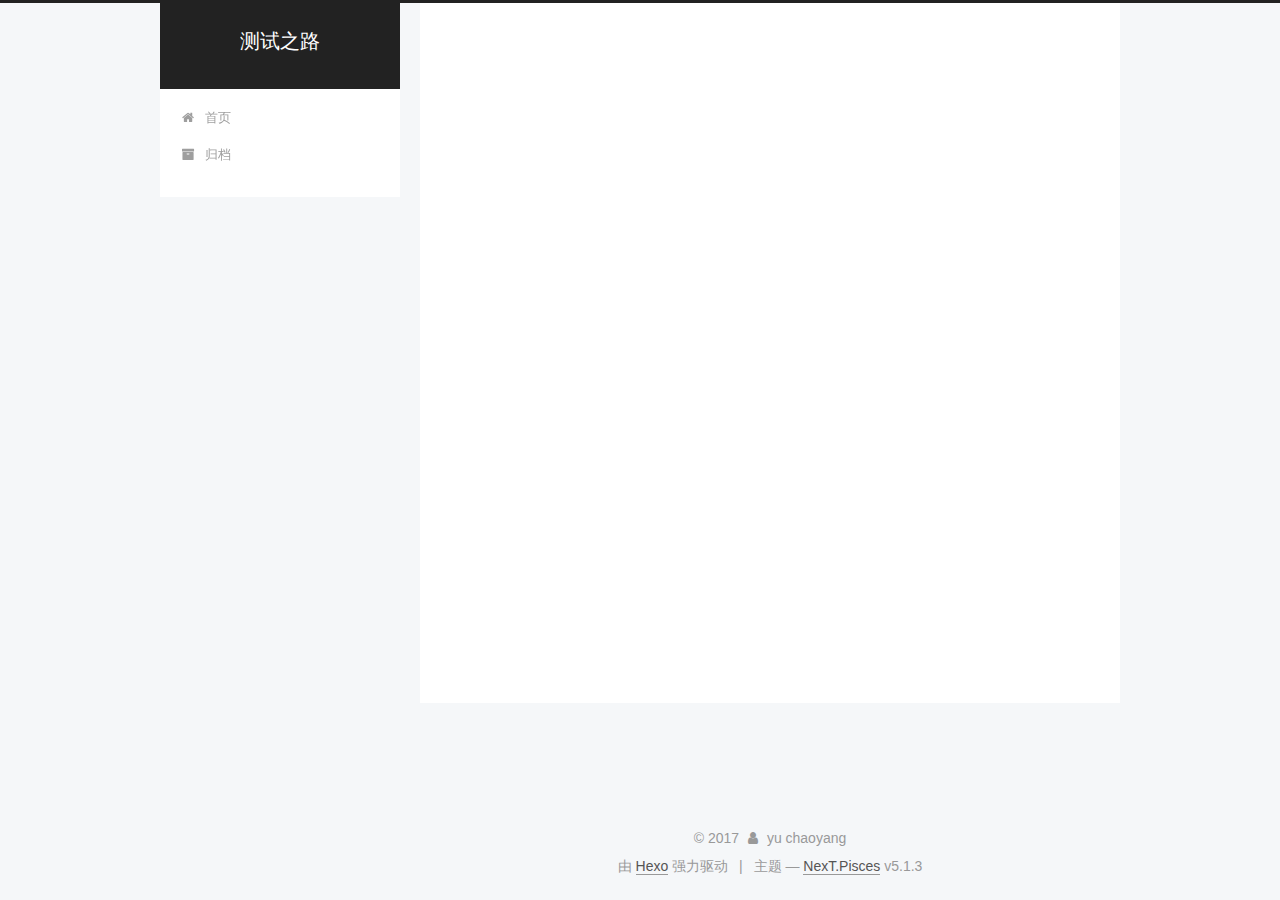
==== commit 45d5bc9c: "Site updated: 2017-10-23 18:11:00" ====
--- a/archives/index.html
+++ b/archives/index.html
@@ -5,7 +5,7 @@
   
 
 
-<html class="theme-next muse use-motion" lang="zh-Hans">
+<html class="theme-next pisces use-motion" lang="zh-Hans">
 <head>
   <meta charset="UTF-8"/>
 <meta http-equiv="X-UA-Compatible" content="IE=edge" />
@@ -93,7 +93,7 @@
   var NexT = window.NexT || {};
   var CONFIG = {
     root: '/',
-    scheme: 'Muse',
+    scheme: 'Pisces',
     version: '5.1.3',
     sidebar: {"position":"left","display":"post","offset":12,"b2t":false,"scrollpercent":false,"onmobile":false},
     fancybox: true,
@@ -386,7 +386,7 @@
 
 
 
-  <div class="theme-info">主题 &mdash; <a class="theme-link" target="_blank" href="https://github.com/iissnan/hexo-theme-next">NexT.Muse</a> v5.1.3</div>
+  <div class="theme-info">主题 &mdash; <a class="theme-link" target="_blank" href="https://github.com/iissnan/hexo-theme-next">NexT.Pisces</a> v5.1.3</div>
 
 
 
@@ -486,6 +486,13 @@
   
   
 
+
+  <script type="text/javascript" src="/js/src/affix.js?v=5.1.3"></script>
+
+  <script type="text/javascript" src="/js/src/schemes/pisces.js?v=5.1.3"></script>
+
+
+
   
 
   
--- a/css/main.css
+++ b/css/main.css
@@ -189,7 +189,7 @@
   font-size: 14px;
   line-height: 2;
   color: #555;
-  background: #fff;
+  background: #f5f7f9;
 }
 @media (max-width: 767px) {
   body {
@@ -653,8 +653,8 @@
 @media (min-width: 992px) {
   .full-image.full-image.full-image {
     max-width: none;
-    width: 110%;
-    margin: 25px -5%;
+    width: 118%;
+    margin: 0 -9%;
   }
 }
 .blockquote-center,
@@ -940,11 +940,11 @@
   display: inline-block;
   padding: 0 20px;
   font-size: 14px;
-  color: #fff;
-  background: #222;
-  border: 2px solid #222;
+  color: #555;
+  background: #fff;
+  border: 2px solid #555;
   text-decoration: none;
-  border-radius: 0;
+  border-radius: 2px;
   transition-property: background-color;
   transition-duration: 0.2s;
   transition-timing-function: ease-in-out;
@@ -953,8 +953,8 @@
 }
 .btn:hover {
   border-color: #222;
-  color: #222;
-  background: #fff;
+  color: #fff;
+  background: #222;
 }
 .btn +.btn {
   margin: 0 0 8px 8px;
@@ -1066,7 +1066,7 @@
   width: 24px;
   background: #222;
   font-size: 12px;
-  opacity: 1;
+  opacity: 0.6;
   color: #fff;
   cursor: pointer;
   text-align: center;
@@ -1087,7 +1087,7 @@
   }
 }
 .back-to-top.back-to-top-on {
-  bottom: 19px;
+  bottom: 30px;
 }
 .header {
   background: transparent;
@@ -1136,7 +1136,7 @@
 .site-subtitle {
   margin-top: 10px;
   font-size: 13px;
-  color: #999;
+  color: #ddd;
 }
 .use-motion .brand {
   opacity: 0;
@@ -1209,7 +1209,8 @@
   transition-timing-function: ease-in-out;
   transition-delay: 0s;
 }
-.menu .menu-item a:hover {
+.menu .menu-item a:hover,
+.menu-item-active a {
   border-bottom-color: #222;
 }
 .menu .menu-item .fa {
@@ -1738,20 +1739,20 @@
   display: block;
   margin: 0 auto;
   padding: 2px;
-  max-width: 96px;
+  max-width: 120px;
   height: auto;
-  border: 2px solid #333;
+  border: 1px solid #eee;
 }
 .site-author-name {
-  margin: 5px 0 0;
+  margin: 0;
   text-align: center;
-  color: #f5f5f5;
-  font-weight: normal;
+  color: #222;
+  font-weight: 600;
 }
 .site-description {
-  margin-top: 5px;
+  margin-top: 0;
   text-align: center;
-  font-size: 14px;
+  font-size: 13px;
   color: #999;
 }
 .site-state {
@@ -1763,7 +1764,7 @@
 .site-state-item {
   display: inline-block;
   padding: 0 15px;
-  border-left: 1px solid #333;
+  border-left: 1px solid #eee;
 }
 .site-state-item:first-child {
   border-left: none;
@@ -1776,11 +1777,11 @@
   text-align: center;
   color: inherit;
   font-weight: 600;
-  font-size: 18px;
+  font-size: 16px;
 }
 .site-state-item-name {
   font-size: 13px;
-  color: inherit;
+  color: #999;
 }
 .feed-link {
   margin-top: 20px;
@@ -1822,7 +1823,7 @@
   width: 4px;
   height: 4px;
   border-radius: 50%;
-  background: #263ec7;
+  background: #93c482;
 }
 .links-of-blogroll {
   font-size: 13px;
@@ -1860,7 +1861,7 @@
   color: #555;
 }
 .sidebar-nav li:hover {
-  color: #f5f5f5;
+  color: #fc6423;
 }
 .page-post-detail .sidebar-nav-toc {
   padding: 0 5px;
@@ -1869,11 +1870,11 @@
   margin-left: 10px;
 }
 .sidebar-nav .sidebar-nav-active {
-  color: #87daff;
-  border-bottom-color: #87daff;
+  color: #fc6423;
+  border-bottom-color: #fc6423;
 }
 .sidebar-nav .sidebar-nav-active:hover {
-  color: #87daff;
+  color: #fc6423;
 }
 .sidebar-panel {
   display: none;
@@ -1906,12 +1907,12 @@
   transition-timing-function: ease-in-out;
   transition-delay: 0s;
   transition-property: all;
-  color: #999;
-  border-bottom-color: #555;
+  color: #666;
+  border-bottom-color: #ccc;
 }
 .post-toc ol a:hover {
-  color: #ccc;
-  border-bottom-color: #ccc;
+  color: #000;
+  border-bottom-color: #000;
 }
 .post-toc .nav-item {
   overflow: hidden;
@@ -1932,14 +1933,14 @@
   display: block;
 }
 .post-toc .nav .active > a {
-  color: #87daff;
-  border-bottom-color: #87daff;
+  color: #fc6423;
+  border-bottom-color: #fc6423;
 }
 .post-toc .nav .active-current > a {
-  color: #87daff;
+  color: #fc6423;
 }
 .post-toc .nav .active-current > a:hover {
-  color: #87daff;
+  color: #fc6423;
 }
 .footer {
   font-size: 14px;
@@ -2344,6 +2345,16 @@
   transform: translate(-50%, -50%);
   color: #ccc;
 }
+@media (min-width: 768px) and (max-width: 991px) {
+  .busuanzi-count {
+    width: auto;
+  }
+}
+@media (max-width: 767px) {
+  .busuanzi-count {
+    width: auto;
+  }
+}
 .site-uv,
 .site-pv,
 .page-pv {
@@ -2579,83 +2590,404 @@
   }
 }
 .page-post-detail .sidebar-toggle-line {
-  background: #87daff;
+  background: #fc6423;
 }
 .page-post-detail .comments {
   overflow: hidden;
 }
-@media (max-width: 767px) {
-  .header-inner,
-  .container .main-inner,
+.header {
+  position: relative;
+  margin: 0 auto;
+  width: 960px;
+}
+@media (min-width: 768px) and (max-width: 991px) {
+  .header {
+    width: auto;
+  }
+}
+@media (max-width: 767px) {
+  .header {
+    width: auto;
+  }
+}
+.header-inner {
+  position: absolute;
+  top: 0;
+  overflow: hidden;
+  padding: 0;
+  width: 240px;
+  background: #fff;
+  box-shadow: initial;
+  border-radius: initial;
+}
+@media (min-width: 1600px) {
+  .container .header-inner {
+    width: 240px;
+  }
+}
+@media (min-width: 768px) and (max-width: 991px) {
+  .header-inner {
+    position: relative;
+    width: auto;
+    border-radius: initial;
+  }
+}
+@media (max-width: 767px) {
+  .header-inner {
+    position: relative;
+    width: auto;
+    border-radius: initial;
+  }
+}
+.main:before,
+.main:after {
+  content: " ";
+  display: table;
+}
+.main:after {
+  clear: both;
+}
+@media (min-width: 768px) and (max-width: 991px) {
+  .main {
+    padding-bottom: 100px;
+  }
+}
+@media (max-width: 767px) {
+  .main {
+    padding-bottom: 100px;
+  }
+}
+.container .main-inner {
+  width: 960px;
+}
+@media (min-width: 768px) and (max-width: 991px) {
+  .container .main-inner {
+    width: auto;
+  }
+}
+@media (max-width: 767px) {
+  .container .main-inner {
+    width: auto;
+  }
+}
+.content-wrap {
+  float: right;
+  box-sizing: border-box;
+  padding: 40px;
+  width: 700px;
+  background: #fff;
+  min-height: 700px;
+  box-shadow: initial;
+  border-radius: initial;
+}
+@media (min-width: 768px) and (max-width: 991px) {
+  .content-wrap {
+    width: 100%;
+    padding: 20px;
+    border-radius: initial;
+  }
+}
+@media (max-width: 767px) {
+  .content-wrap {
+    width: 100%;
+    padding: 20px;
+    min-height: auto;
+    border-radius: initial;
+  }
+}
+.sidebar {
+  position: static;
+  float: left;
+  margin-top: 300px;
+  width: 240px;
+  background: #f5f7f9;
+  box-shadow: none;
+}
+@media (min-width: 768px) and (max-width: 991px) {
+  .sidebar {
+    display: none;
+  }
+}
+@media (max-width: 767px) {
+  .sidebar {
+    display: none;
+  }
+}
+.sidebar-toggle {
+  display: none;
+}
+.footer-inner {
+  width: 960px;
+  padding-left: 260px;
+}
+@media (min-width: 768px) and (max-width: 991px) {
   .footer-inner {
     width: auto;
-  }
-}
-embed {
-  display: block;
-  margin: 0px auto 25px auto;
-}
-.custom-logo .site-meta-headline {
-  text-align: center;
-}
-.custom-logo .brand {
+    padding-left: 0 !important;
+    padding-right: 0 !important;
+  }
+}
+@media (max-width: 767px) {
+  .footer-inner {
+    width: auto;
+    padding-left: 0 !important;
+    padding-right: 0 !important;
+  }
+}
+.sidebar-position-right .header-inner {
+  right: 0;
+}
+.sidebar-position-right .content-wrap {
+  float: left;
+}
+.sidebar-position-right .sidebar {
+  float: right;
+}
+.sidebar-position-right .footer-inner {
+  padding-left: 0;
+  padding-right: 260px;
+}
+.site-brand-wrapper {
+  position: relative;
+}
+.site-meta {
+  padding: 20px 0;
+  color: #fff;
+  background: #222;
+}
+@media (min-width: 768px) and (max-width: 991px) {
+  .site-meta {
+    box-shadow: 0 0 16px rgba(0,0,0,0.5);
+  }
+}
+@media (max-width: 767px) {
+  .site-meta {
+    box-shadow: 0 0 16px rgba(0,0,0,0.5);
+  }
+}
+.brand {
+  padding: 0;
   background: none;
 }
-.custom-logo .site-title {
-  margin: 10px auto 0;
-  font-size: 24px;
-  color: #222;
-}
-.custom-logo .site-title a {
-  border: none;
-}
-.custom-logo-image {
-  margin: 0 auto;
-  padding: 5px;
-  max-width: 150px;
-  background: #fff;
-}
-@media (max-width: 767px) {
-  .site-nav {
-    position: absolute;
-    left: 0;
-    top: 52px;
-    margin: 0;
-    width: 100%;
-    padding: 0;
-    background: #fff;
-    border-bottom: 1px solid #ddd;
-    z-index: 1;
-  }
-}
-@media (max-width: 767px) {
-  .menu {
-    text-align: left;
-  }
-}
-@media (max-width: 767px) {
-  .menu .menu-item {
-    display: block;
-    margin: 0 10px;
-    vertical-align: top;
-  }
-}
-@media (max-width: 767px) {
-  .menu .menu-item br {
-    display: none;
-  }
-}
-@media (max-width: 767px) {
-  .menu .menu-item a {
-    padding: 5px 10px;
-  }
-}
-.menu .menu-item .fa {
-  margin-right: 0;
+.brand:hover {
+  color: #fff;
+}
+.site-subtitle {
+  margin: 10px 10px 0;
+  font-weight: initial;
 }
 .site-search form {
   display: none;
 }
+.site-nav {
+  border-top: none;
+}
+@media (min-width: 768px) and (max-width: 991px) {
+  .site-nav {
+    display: none !important;
+  }
+}
+@media (min-width: 768px) and (max-width: 991px) {
+  .site-nav-on {
+    display: block !important;
+  }
+}
+.menu .menu-item {
+  display: block;
+  margin: 0;
+}
+.menu .menu-item a {
+  position: relative;
+  box-sizing: border-box;
+  padding: 5px 20px;
+  text-align: left;
+  line-height: inherit;
+  transition-property: background-color;
+  transition-duration: 0.2s;
+  transition-timing-function: ease-in-out;
+  transition-delay: 0s;
+}
+.menu .menu-item a:hover,
+.menu-item-active a {
+  background: #f9f9f9;
+  border-bottom-color: #fff;
+}
+.menu .menu-item br {
+  display: none;
+}
+.menu-item-active a:after {
+  content: " ";
+  position: absolute;
+  top: 50%;
+  margin-top: -3px;
+  right: 15px;
+  width: 6px;
+  height: 6px;
+  border-radius: 50%;
+  background-color: #bbb;
+}
+.btn-bar {
+  background-color: #fff;
+}
+.site-nav-toggle {
+  left: 20px;
+  top: 50%;
+  -webkit-transform: translateY(-50%);
+  -webkit-transform: translateY(-50%);
+  -moz-transform: translateY(-50%);
+  -ms-transform: translateY(-50%);
+  -o-transform: translateY(-50%);
+  transform: translateY(-50%);
+}
+@media (min-width: 768px) and (max-width: 991px) {
+  .site-nav-toggle {
+    display: block;
+  }
+}
+.use-motion .sidebar .motion-element {
+  opacity: 1;
+}
+.sidebar {
+  margin-left: -100%;
+  right: auto;
+  bottom: auto;
+  -webkit-transform: none;
+}
+.sidebar-inner {
+  box-sizing: border-box;
+  width: 240px;
+  color: #555;
+  background: #fff;
+  box-shadow: initial;
+  border-radius: initial;
+  opacity: 0;
+}
+.sidebar-inner.affix {
+  position: fixed;
+  top: 12px;
+}
+.sidebar-inner.affix-bottom {
+  position: absolute;
+}
+.site-overview {
+  margin: 0 2px;
+  text-align: left;
+}
+.site-author:before,
+.site-author:after {
+  content: " ";
+  display: table;
+}
+.site-author:after {
+  clear: both;
+}
+.sidebar a {
+  color: #555;
+}
+.sidebar a:hover {
+  color: #222;
+}
+.site-state-item {
+  padding: 0 10px;
+}
+.links-of-author-item a:before {
+  display: none;
+}
+.links-of-author-item a {
+  border-bottom: none;
+  text-decoration: underline;
+}
+.feed-link {
+  border-top: 1px dotted #ccc;
+  border-bottom: 1px dotted #ccc;
+  text-align: center;
+}
+.feed-link a {
+  display: block;
+  color: #fc6423;
+  border: none;
+}
+.feed-link a:hover {
+  background: none;
+  color: #e34603;
+}
+.feed-link a:hover i {
+  color: #e34603;
+}
+.links-of-author {
+  display: flex;
+  flex-wrap: wrap;
+  justify-content: center;
+}
+.links-of-author-item {
+  margin: 5px 0 0;
+  width: 50%;
+}
+.links-of-author-item a {
+  max-width: 216px;
+  box-sizing: border-box;
+  display: inline-block;
+  margin-right: 0;
+  margin-bottom: 0;
+  padding: 0 5px;
+  overflow: hidden;
+  white-space: nowrap;
+  text-overflow: ellipsis;
+}
+.links-of-author-item a {
+  display: block;
+  text-decoration: none;
+}
+.links-of-author-item a:hover {
+  border-radius: 4px;
+  background: #eee;
+}
+.links-of-author-item .fa {
+  margin-right: 2px;
+  font-size: 16px;
+}
+.links-of-author-item .fa-globe {
+  font-size: 15px;
+}
+.links-of-blogroll {
+  text-align: center;
+  margin-top: 20px;
+  padding: 3px 0 0;
+  border-top: 1px dotted #ccc;
+}
+.links-of-blogroll-title {
+  margin-top: 0;
+}
+.links-of-blogroll-item {
+  padding: 0;
+}
+.links-of-blogroll-inline:before,
+.links-of-blogroll-inline:after {
+  content: " ";
+  display: table;
+}
+.links-of-blogroll-inline:after {
+  clear: both;
+}
 .links-of-blogroll-inline .links-of-blogroll-item {
-  display: inline-block;
-}
+  margin: 5px 0 0;
+  width: 50%;
+  display: inline-block;
+  width: unset;
+}
+.links-of-blogroll-inline .links-of-blogroll-item a {
+  max-width: 216px;
+  box-sizing: border-box;
+  display: inline-block;
+  margin-right: 0;
+  margin-bottom: 0;
+  padding: 0 5px;
+  overflow: hidden;
+  white-space: nowrap;
+  text-overflow: ellipsis;
+}
+@media (max-width: 767px) {
+  .post-body {
+    text-align: justify;
+  }
+}
